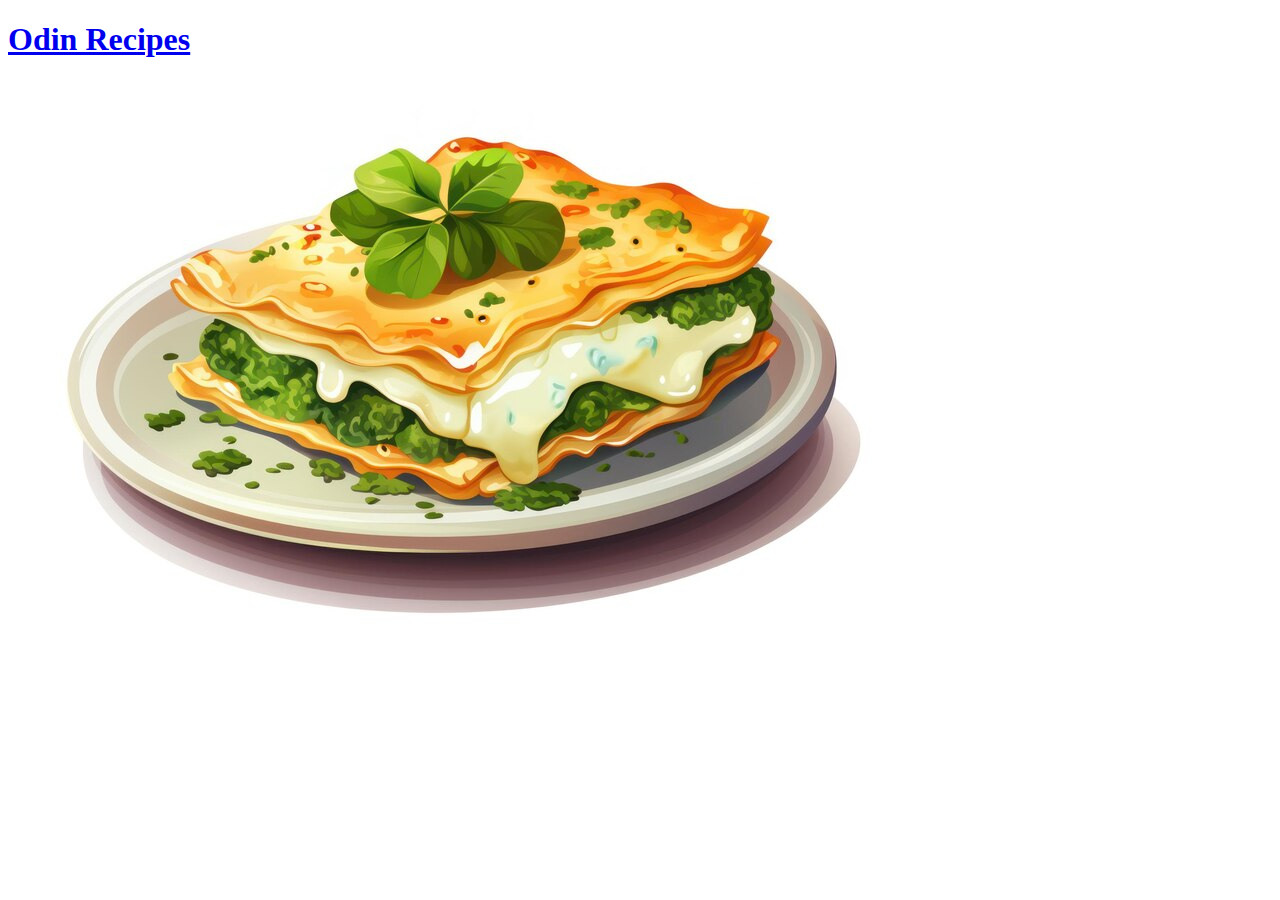
==== index.html @ 26cd0640 "add lasagna image to index.html and an image dr" ====
<!DOCTYPE html>
<html lang="en">
<head>
    <meta charset="UTF-8">
    <meta name="viewport" content="width=device-width, initial-scale=1.0">
    <title>Document</title>
</head>
<body>
    <h1><a href="recipes/recipename.html">Odin Recipes</a></h1>
    <img src="./images/spinach_lasagna.jpg" alt="spinach lasagna image">
</body>
</html>
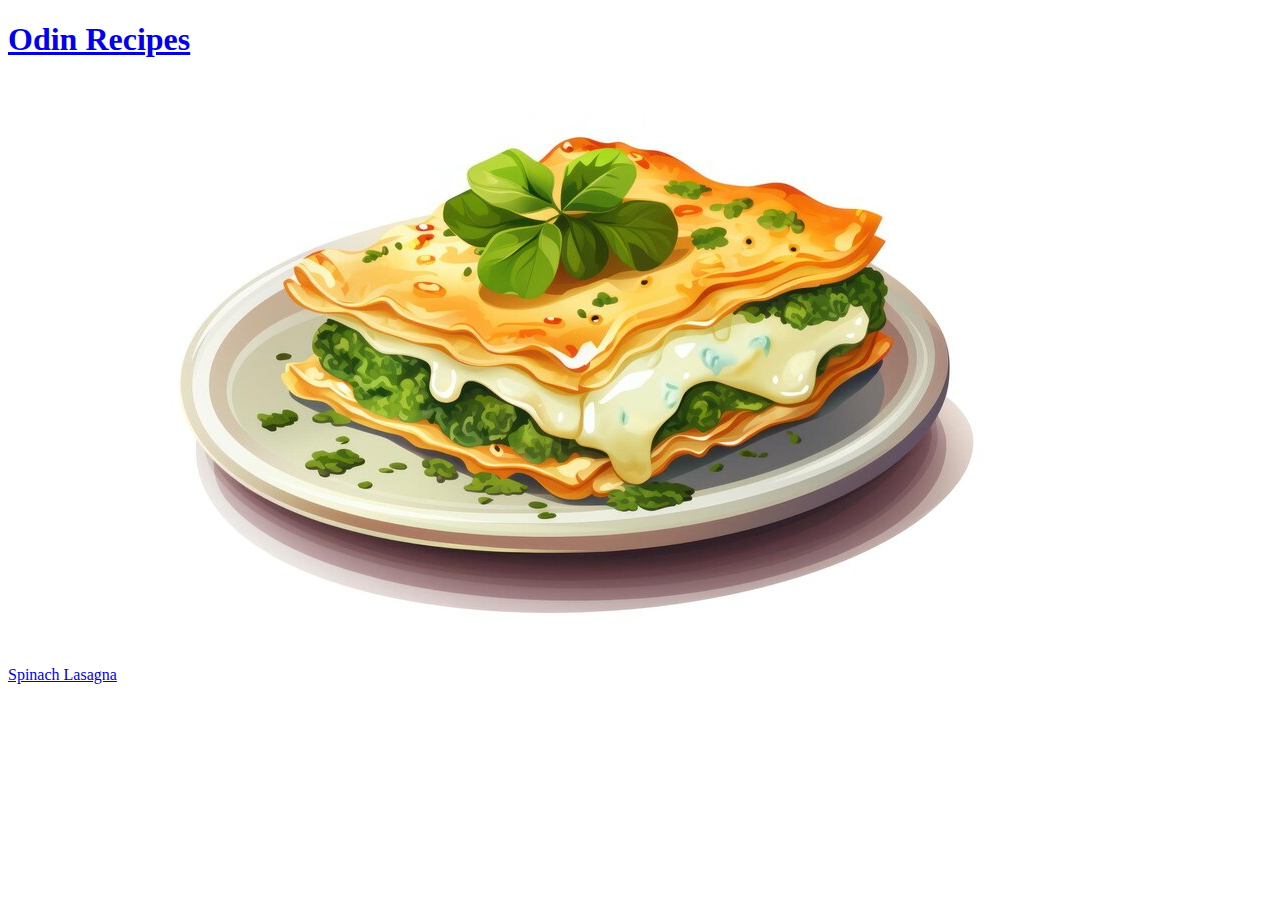
==== commit 896fbf02: "Added spinach lasagna image to lasagna.html" ====
--- a/index.html
+++ b/index.html
@@ -7,6 +7,9 @@
 </head>
 <body>
     <h1><a href="recipes/recipename.html">Odin Recipes</a></h1>
+    <a href="recipes/lasagne.html">Spinach Lasagna</a>
     <img src="./images/spinach_lasagna.jpg" alt="spinach lasagna image">
+    
+    
 </body>
 </html>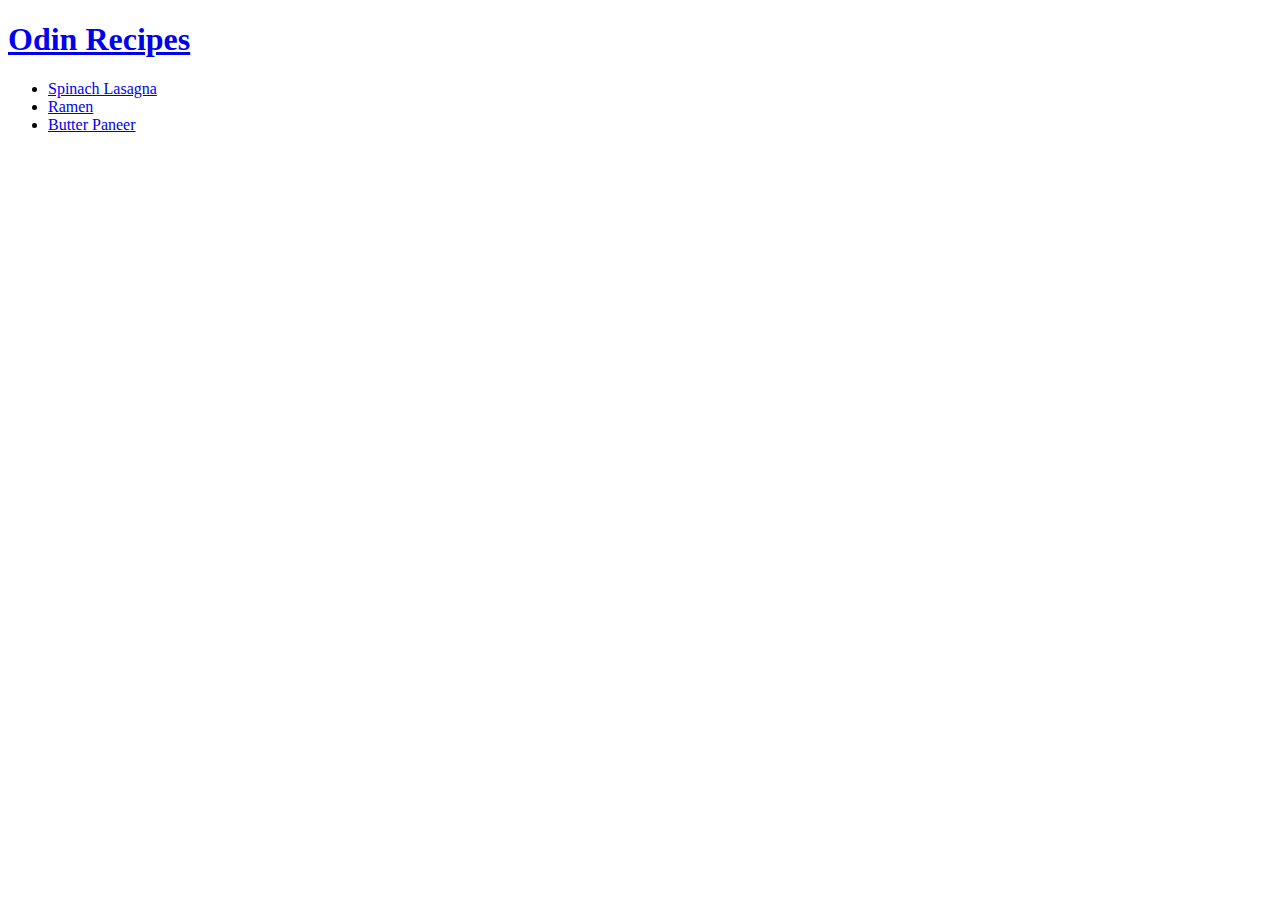
==== commit 78c9c679: "Should've added all updated directories and files" ====
--- a/index.html
+++ b/index.html
@@ -7,9 +7,11 @@
 </head>
 <body>
     <h1><a href="recipes/recipename.html">Odin Recipes</a></h1>
-    <a href="recipes/lasagne.html">Spinach Lasagna</a>
-    <img src="./images/spinach_lasagna.jpg" alt="spinach lasagna image">
-    
+    <ul>
+        <li><a href="recipes/lasagna.html">Spinach Lasagna</a></li>
+        <li><a href="recipes/ramen.html">Ramen</a></li>
+        <li><a href="recipes/butter-paneer.html">Butter Paneer</a></li>
+    </ul>
     
 </body>
 </html>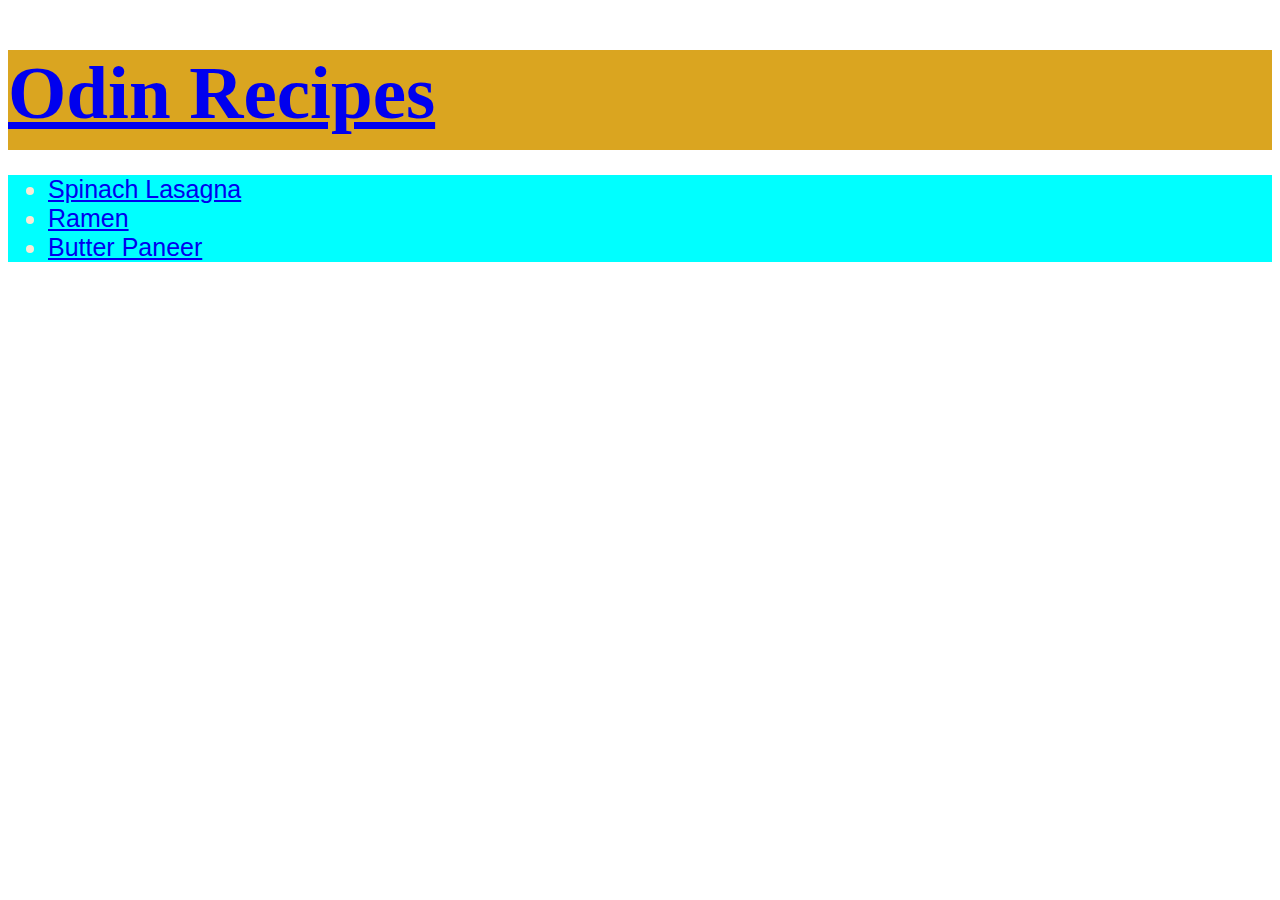
==== commit 156f22d9: "added recipes-styles.css for each recipe webpage" ====
--- a/index.html
+++ b/index.html
@@ -4,14 +4,18 @@
     <meta charset="UTF-8">
     <meta name="viewport" content="width=device-width, initial-scale=1.0">
     <title>Document</title>
+    <link rel="stylesheet" href="styles.css">
 </head>
 <body>
-    <h1><a href="recipes/recipename.html">Odin Recipes</a></h1>
-    <ul>
-        <li><a href="recipes/lasagna.html">Spinach Lasagna</a></li>
-        <li><a href="recipes/ramen.html">Ramen</a></li>
-        <li><a href="recipes/butter-paneer.html">Butter Paneer</a></li>
-    </ul>
-    
+    <div class="banner">
+    <h1 class="title"><a href="recipes/recipename.html">Odin Recipes</a></h1>
+    </div>
+    <div class="recipes">
+        <ul class="recipes list">
+            <li class="lasagna"><a href="recipes/lasagna.html">Spinach Lasagna</a></li>
+            <li class="ramen"><a href="recipes/ramen.html">Ramen</a></li>
+            <li class="butter-paneer"><a href="recipes/butter-paneer.html">Butter Paneer</a></li>
+        </ul>
+    </div>
 </body>
 </html>--- a/styles.css
+++ b/styles.css
@@ -0,0 +1,20 @@
+.banner {
+    background-color: goldenrod;
+    height: 100px
+}
+
+.title {
+    font-family: Cambria, Cochin, Georgia, Times, 'Times New Roman', serif;
+    color:lightseagreen;
+    font-size: 75px;
+}
+
+.recipes {
+    background-color: aqua;
+}
+
+.recipes.list {
+    font-family: Verdana, Geneva, Tahoma, sans-serif;
+    font-size: 25px;
+    color:antiquewhite;
+}
